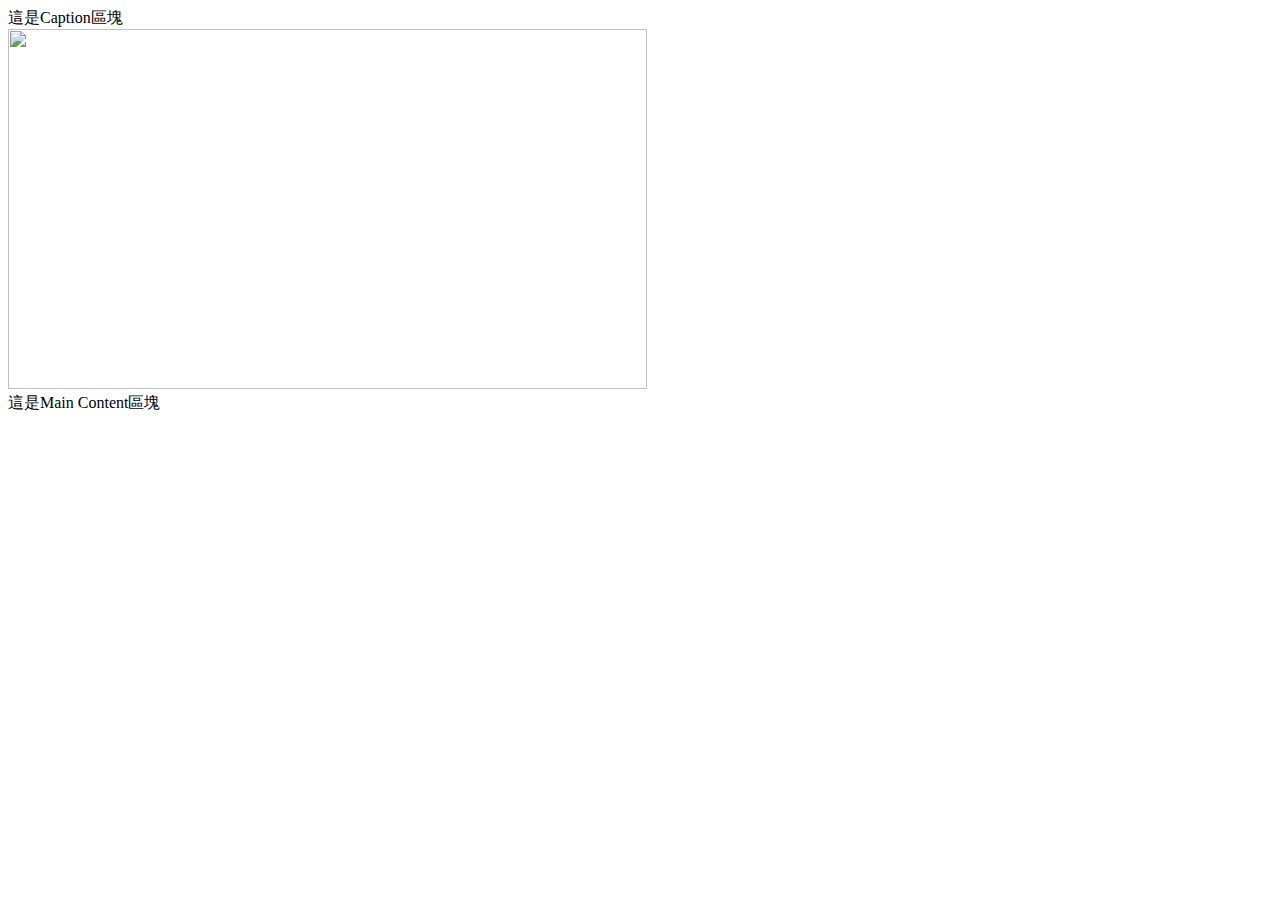
==== 0319/index.html @ dcf0c5be "Create index.html" ====
<!doctype html>
<html>
<head>
<meta charset="utf-8">
<title>CSS</title>
<link href="css/mystlye.css" rel="stylesheet" type="text/css">
</head>

<body>
<div id="1" class="title1">這是Caption區塊</div>
<img src="image/17.jpg" width="639" height="360" alt=""/>
<div id="2" class="main1">這是Main Content區塊</div>
</body>
</html>
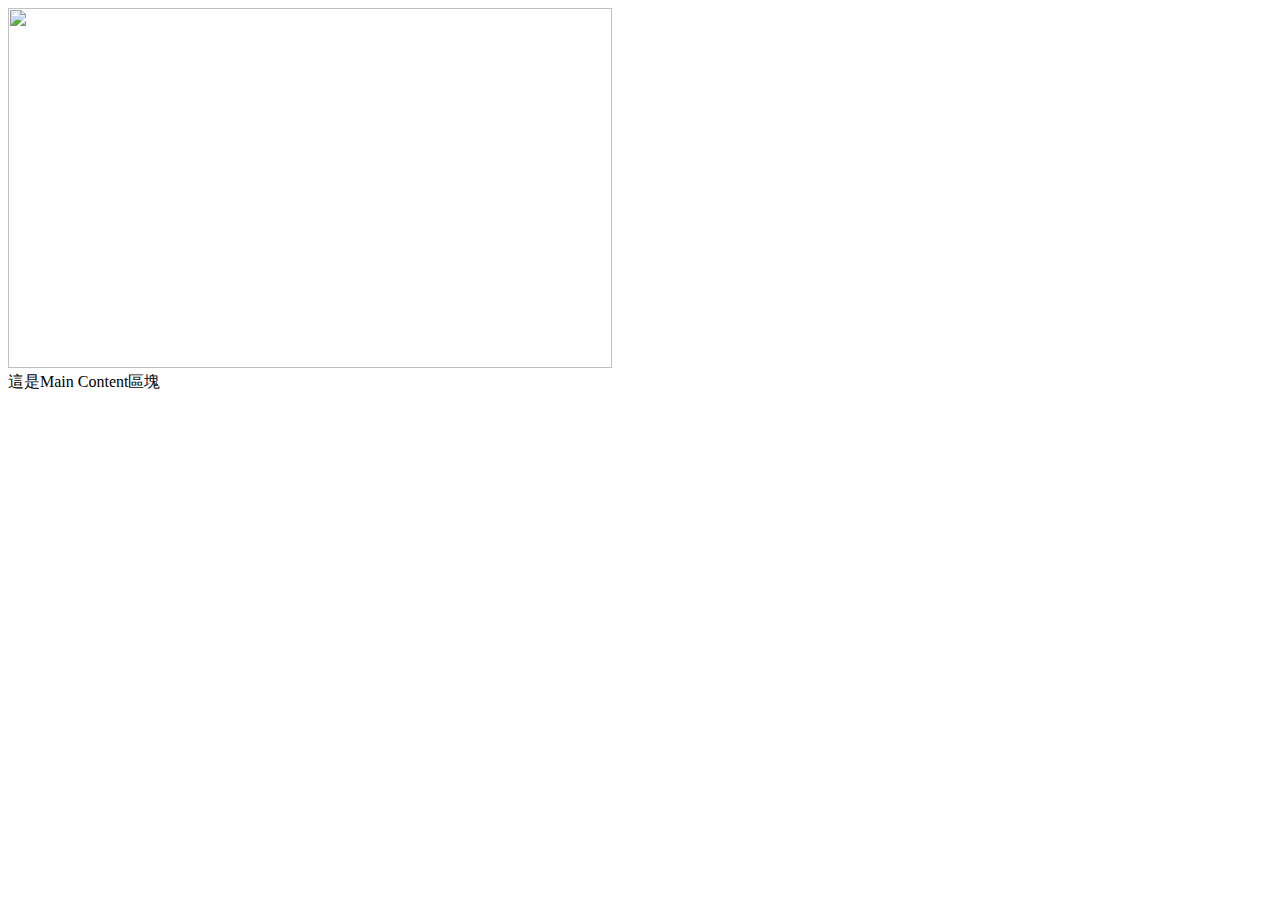
==== commit b8ac44e2: "Update index.html" ====
--- a/0319/index.html
+++ b/0319/index.html
@@ -7,8 +7,9 @@
 </head>
 
 <body>
-<div id="1" class="title1">這是Caption區塊</div>
-<img src="image/17.jpg" width="639" height="360" alt=""/>
+<div id="1" class="title1">
+	<img src="image/17.jpg" width="604" height="360" alt=""/></div>
+
 <div id="2" class="main1">這是Main Content區塊</div>
 </body>
 </html>
